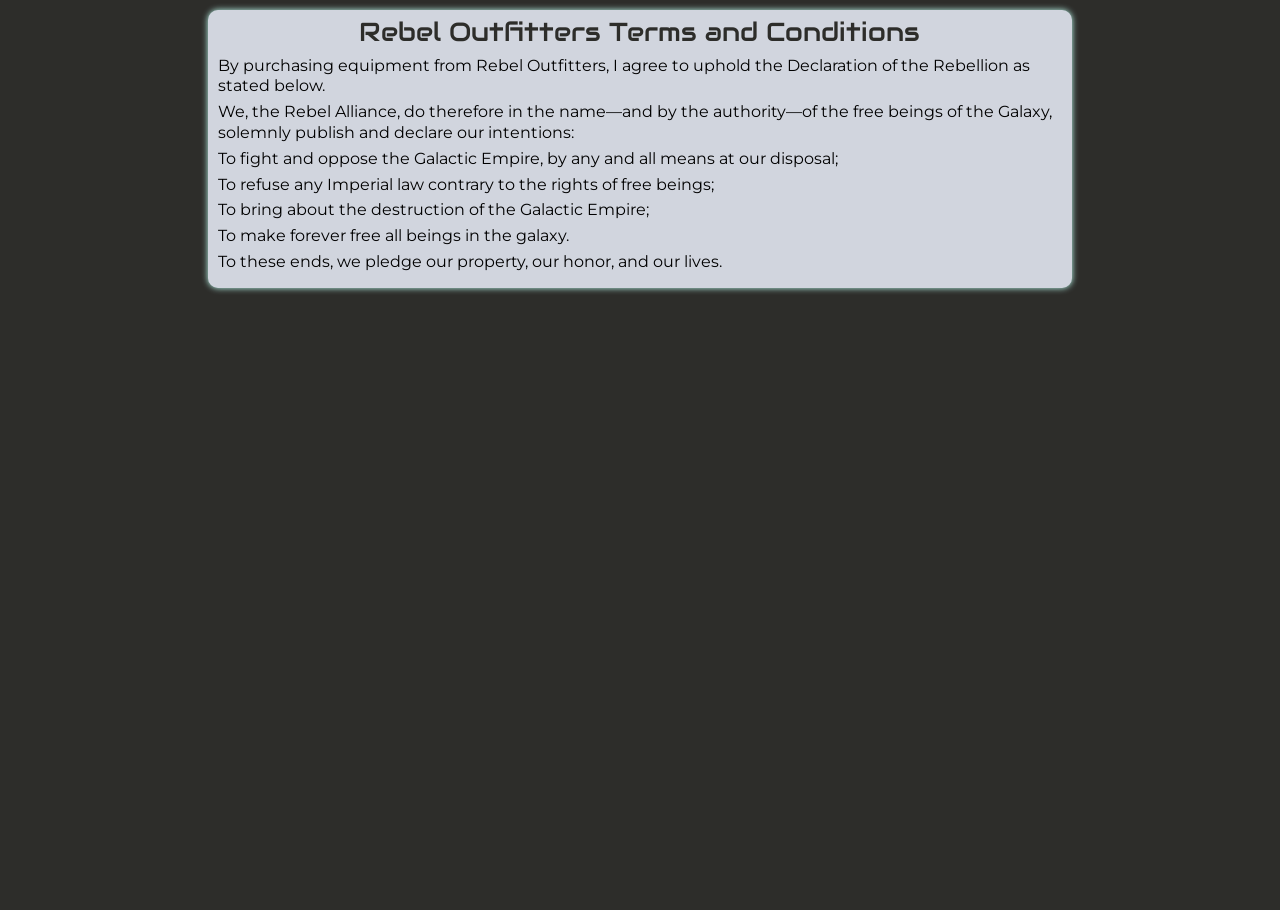
==== src/static/en-US/terms.html @ 9d1fb337 "Add files" ====
<!DOCTYPE html>
<html>

<head>
    <meta charset="utf-8">
    <meta name="viewport" content="width=device-width, initial-scale=1">
    <title>Rebel Outfitters</title>

    <!-- favicon -->
    <link rel="icon" href="../../img/favicon.png">

    <!-- fonts, css -->
    <link  rel="stylesheet" type="text/css" href="../../css/style.css" async>
    <!-- preconnect to google fonts for speed -->
    <link rel="preconnect" href="https://fonts.gstatic.com/" crossorigin>
    <link href="https://fonts.googleapis.com/css?family=Audiowide|Space+Mono|Montserrat:400,500&display=swap" rel="stylesheet">

</head>

<body>
    <div class="termContainer">
        <h1 class="termHead">Rebel Outfitters Terms and Conditions</h1>
        <p>By purchasing equipment from Rebel Outfitters, I agree to uphold the Declaration of the Rebellion as stated below.</p>
        <p>We, the Rebel Alliance, do therefore in the name—and by the authority—of the free beings of the Galaxy, solemnly publish and declare our intentions:</p>
        <p>To fight and oppose the Galactic Empire, by any and all means at our disposal;</p>
        <p>To refuse any Imperial law contrary to the rights of free beings;</p>
        <p>To bring about the destruction of the Galactic Empire;</p>
        <p>To make forever free all beings in the galaxy.</p>
        <p>To these ends, we pledge our property, our honor, and our lives.</p>
    </div>
</body>
    
</html>
---- src/css/style.css ----
html, body, div, span, applet, object, iframe, h1, h2, h3, h4, h5, h6, p, blockquote, pre, a, abbr, acronym, address, big, cite, code, del, dfn, em, img, ins, kbd, samp, small, strike, strong, sub, sup, tt, var, b, u, i, center, dl, dt, dd, ol, ul, li, fieldset, form, label, legend, table, caption, tbody, tfoot, thead, tr, th, td, article, aside, canvas, details, embed, figure, figcaption, footer, header, hgroup, menu, nav, output, ruby, section, summary, time, mark, audio, video {
  margin: 0;
  padding: 0;
  border: 0;
  font-size: 100%;
  font: inherit;
  vertical-align: baseline;
}

/* HTML5 display-role reset for older browsers */
article, aside, details, figcaption, figure, footer, header, hgroup, menu, nav, section {
  display: block;
}

body {
  line-height: 1;
}

ol, ul, li {
  list-style: none;
}

html {
  width: 100%;
  height: 100%;
  margin: 0;
  padding: 0;
}

body {
  margin: 0;
  padding: 0;
  background-color: #2d2d2a;
  width: 100%;
  height: 100%;
  overflow-x: hidden;
}
body canvas {
  position: fixed;
  top: 0;
  left: 0;
  z-index: -1;
}

.loading {
  text-align: center;
  margin-top: 33%;
}

#header_container {
  z-index: 500;
  top: 0;
  position: sticky;
}

header {
  background-color: #2d2d2a;
  position: relative;
  z-index: 2;
  width: 100%;
  height: 60px;
  display: grid;
  grid-template-columns: 400px 1fr 450px;
}
header section {
  display: flex;
  align-items: center;
  padding: 10px;
}
header section h2 {
  display: inline-block;
}

.fade {
  transition: opacity 0.5s ease;
  opacity: 0.5;
}

.bg {
  background-color: #2d2d2a;
  opacity: 0.5;
  position: fixed;
  top: 0;
  left: 0;
  width: 100%;
  height: 100%;
  display: none;
  z-index: 999;
}

.overlay {
  display: inline;
}

#logo {
  width: 100%;
  cursor: pointer;
}

#search {
  display: flex;
  justify-content: center;
}

#bar {
  width: 100%;
  position: relative;
  display: flex;
  align-items: center;
  justify-content: center;
}

.searchTerm {
  background-color: #2d2d2a;
  width: 75%;
  border: 1px solid #fff200;
  border-right: none;
  padding: 3px;
  padding-left: 5px;
  height: 20px;
  border-radius: 5px 0 0 5px;
  outline: none;
  font-family: "Montserrat", sans-serif;
  color: white;
}

.searchTerm:focus {
  color: white;
}

.searchButton {
  width: 8%;
  height: 28px;
  padding: 0;
  border: none;
  background: #fff200;
  border-radius: 0 5px 5px 0;
  transition: opacity 0.3s ease;
  cursor: pointer;
  display: flex;
  align-items: center;
  justify-content: center;
}
.searchButton:hover {
  opacity: 0.8;
}
.searchButton:hover #searchIcon {
  width: 25px;
}
.searchButton:focus {
  outline: none;
}

#headOptions {
  display: flex;
  justify-content: space-between;
}

#expDropdown * {
  display: inline-block;
}

.dropdown {
  position: relative;
  display: inline-block;
}
.dropdown .dropbtn {
  display: flex;
  align-items: center;
  cursor: pointer;
  padding: 5px;
  margin-bottom: -1px;
}
.dropdown .dropbtn #downArrow {
  margin-left: 8px;
  width: 18px;
  height: 14px;
}
.dropdown .dropdown-content {
  display: none;
  position: absolute;
  background-color: #6d7275;
  min-width: 170px;
  box-shadow: 0px 2px 4px 0 black;
  border-radius: 0 5px 5px 5px;
  z-index: 1;
  padding: 10px;
}
.dropdown .dropdown-content a, .dropdown .dropdown-content h3 {
  font-family: "Space Mono", monospace;
  font-size: 110%;
  text-decoration: none;
  color: white;
  display: block;
}
.dropdown .dropdown-content a:first-child, .dropdown .dropdown-content h3:first-child {
  padding-top: 5px;
  padding-bottom: 10px;
}
.dropdown .dropdown-content a:hover, .dropdown .dropdown-content h3:hover {
  color: #fff200;
}
.dropdown:hover .dropbtn {
  background-color: #6d7275;
  position: relative;
  z-index: 500;
  border-top: 1px solid #bffff1;
  border-left: 1px solid #bffff1;
  border-right: 1px solid #bffff1;
  border-radius: 5px 5px 0 0;
}
.dropdown:hover .dropdown-content {
  z-index: 1;
  display: inline-block;
  border: 1px solid #bffff1;
}

.right {
  display: flex;
  align-content: center;
  width: 250px;
}

input[type=number]::-webkit-inner-spin-button,
input[type=number]::-webkit-outer-spin-button {
  -webkit-appearance: none;
  margin: 0;
}

.cartQty {
  background-color: #2d2d2a;
  border: solid 1px #fff200;
  color: white;
  border-radius: 5px;
  padding: 3px;
  width: 45px;
  font-family: "Montserrat", sans-serif;
  font-size: 110%;
  text-align: center;
  margin-right: 5px;
}
.cartQty:focus {
  outline: none;
  box-shadow: 0 0 3px 0 #fff200;
}

.cartIcon {
  width: 32px;
  height: 32px;
  padding-bottom: 1px;
  cursor: pointer;
}
.cartIcon:hover {
  border-bottom: solid 1px #bffff1;
  padding-bottom: 0;
}

.cartSlider {
  position: fixed;
  width: 420px;
  top: 0;
  left: 110%;
  transition: left 0.3s ease;
  z-index: 1000;
  background-color: #2d2d2a;
  padding: 10px;
  border-radius: 0 0 0 10px;
  box-shadow: -2px 2px 4px 0px #bffff1;
}
.cartSlider .cartHead {
  margin-top: 6px;
  display: flex;
  justify-content: space-between;
  align-items: center;
}
.cartSlider h3 {
  text-align: center;
  color: white;
}
.cartSlider .cartContents .cartItem {
  margin-top: 20px;
  display: flex;
  justify-content: space-between;
  padding-bottom: 10px;
  border-bottom: 1px solid white;
}
.cartSlider .cartContents .cartItem .cartQtyTitle {
  display: flex;
  align-items: center;
}
.cartSlider .cartContents .cartItem .cartPrice {
  display: flex;
  align-items: center;
}
.cartSlider .cartContents .cartItem .cartPrice .gridPrice {
  margin-top: 0;
}
.cartSlider .cartContents .cartItem .cartPrice .gridPrice .symbol {
  margin-right: 0;
}
.cartSlider .cartContents .cartItem h3 {
  margin-top: 0;
  text-align: left;
  color: white;
}
.cartSlider .cartContents .cartItem h4 {
  color: white;
}
.cartSlider a {
  margin: auto;
  margin-top: 15px;
  margin-bottom: 5px;
  text-align: center;
  display: block;
  text-decoration: none;
  color: #2d2d2a;
  background-color: #fff200;
  padding: 5px;
  width: 50%;
  border: 1px solid #2d2d2a;
  border-radius: 5px;
  font-family: "Space Mono", monospace;
  font-size: 120%;
  cursor: pointer;
}
.cartSlider a:hover {
  box-shadow: 0 2px 10px 0 #2d2d2a;
}
.cartSlider a:focus {
  outline: none;
}

.cartTotal {
  margin-top: 15px;
  display: flex;
  justify-content: flex-end;
  align-items: center;
}
.cartTotal h3 {
  color: white;
}
.cartTotal .totalPrice {
  margin-left: 10px;
  display: flex;
  align-items: center;
}
.cartTotal .totalPrice h4 {
  font-weight: 500;
  color: white;
  font-size: 120%;
}

.delete {
  cursor: pointer;
  margin-left: 8px;
  height: 18px;
  width: 18px;
  padding-bottom: 1px;
}
.delete:hover {
  padding-bottom: 0;
  border-bottom: 1px solid #bffff1;
}

.showCart {
  opacity: 1;
  display: block;
  left: calc(100% - 440px);
  z-index: 1000;
}

nav {
  display: flex;
  justify-content: space-between;
  height: calc(auto + 10px);
  position: relative;
  margin: 0;
  z-index: 1;
  background-color: #2d2d2a;
  width: 100%;
  box-shadow: 0 2px 10px 0 black;
}
nav ul {
  width: 75%;
  margin: auto;
  display: flex;
  flex-direction: row;
  flex-wrap: nowrap;
  justify-content: space-around;
  list-style: none;
}
nav ul li a {
  font-family: "Space Mono", monospace;
  font-size: 150%;
  display: inline-block;
  text-decoration: none;
  color: white;
  text-align: center;
  position: relative;
  transition: color 0.2s ease, font-size 0.3s ease;
  padding: 10px;
  display: inline-block;
}
nav ul li a:focus.inactiveLink {
  outline: none;
}
nav ul li a:hover.inactiveLink {
  color: #bffff1;
}
nav ul li a:hover.inactiveLink::after, nav ul li a:hover.inactiveLink::before {
  width: 100%;
  left: 0;
}
nav ul li a::after, nav ul li a::before {
  content: "";
  position: absolute;
  top: calc(100% - 3px);
  width: 0;
  right: 0;
  height: 3px;
}
nav ul li a::before {
  transition: width 0.3s cubic-bezier(0.51, 0.18, 0, 0.88) 0.1s;
  background: white;
}
nav ul li a::after {
  transition: width 0.2s cubic-bezier(0.29, 0.18, 0.26, 0.83);
  background: #bffff1;
}
nav ul li .activeLink {
  font-size: 160%;
  color: #bffff1;
}
nav ul li .activeLink::after {
  content: "";
  position: absolute;
  top: calc(100% - 1px);
  width: 100%;
  right: 0;
  height: 1px;
  background: #bffff1;
}

#homeScreen {
  width: 100%;
  height: 100%;
}

.sidebar {
  background-color: #6d7275;
  border-radius: 0 10px 10px 0;
}

.browsePage {
  width: calc(100% - 100px);
  margin: auto;
}
.browsePage h1 {
  margin-left: 10px;
}

.homeGrid {
  margin: auto;
  width: calc(100% - 100px);
}

.browseGrid {
  margin-top: 15px;
  display: grid;
  grid-template-columns: 25% 25% 25% 25%;
  grid-auto-rows: 275px;
}
.browseGrid article {
  box-shadow: 0 0 6px 0 #bffff1;
  margin: 10px;
  border-radius: 10px;
  cursor: pointer;
  display: grid;
  grid-template-rows: 66% 34%;
  background-color: #D1D5DE;
  justify-content: center;
  transition: box-shadow 0.2s ease, -webkit-transform 0.3s ease-in-out;
  -webkit-transform: translateZ(100px);
  transform: translateZ(100px);
}
.browseGrid article:hover {
  box-shadow: 0 0 8px 2px #bffff1;
}

.gridImage {
  object-fit: contain;
  display: block;
  margin: auto;
  padding: 10px;
  height: 60%;
  width: 90%;
}

.gridDes {
  text-align: center;
}
.gridDes h3 {
  margin-top: 10px;
}

.symbol {
  display: inline-block;
  margin-right: 3px;
  height: 15px;
}

.gridPrice {
  margin-top: 10px;
}

.productShow {
  box-shadow: 0 0 6px 0 #bffff1;
  display: grid;
  grid-template-columns: 30% 70%;
  width: 75%;
  margin: auto;
  border-radius: 10px;
  background-color: #D1D5DE;
}
.productShow .leftDetailPane {
  display: flex;
  justify-content: center;
  align-items: center;
  padding: 10px;
}
.productShow .leftDetailPane .detailImage {
  width: 70%;
}
.productShow .detailContent {
  padding: 10px;
}
.productShow .detailContent h1 {
  color: #2d2d2a;
}
.productShow .detailContent .qty {
  margin-top: 10px;
  display: flex;
  align-items: center;
}
.productShow .detailContent .qty .qtyDrop {
  color: #2d2d2a;
  margin-left: 10px;
  padding: 3px;
  background-color: white;
  border-color: #2d2d2a;
}
.productShow .detailContent .addToCart {
  margin-top: 10px;
  margin-bottom: 20px;
}
.productShow .detailContent h3 {
  display: block;
}

.checkout {
  display: grid;
  grid-template-columns: minmax(500px, 1fr) 440px;
  width: calc(100% - 100px);
  margin: auto;
}
.checkout .checkoutDetails {
  box-shadow: 0 0 6px 0 #bffff1;
  border-radius: 10px;
  background-color: #6d7275;
  width: 95%;
  margin: auto;
  padding: 10px;
}
.checkout .checkoutDetails h2 {
  color: #2d2d2a;
}
.checkout .checkoutDetails .form .formElement {
  margin-top: 10px;
}
.checkout .checkoutDetails .form .halfWidth {
  width: 50%;
}
.checkout .checkoutDetails .form .halfWidth input {
  width: 100%;
}
.checkout .checkoutDetails .form .formInline {
  display: flex;
}
.checkout .checkoutDetails .form .formInline .formElement:last-child {
  margin-left: 20px;
}
.checkout .checkoutDetails .form .formInline .name {
  width: 40%;
}
.checkout .checkoutDetails .form .formInline .name input {
  width: 100%;
}
.checkout .checkoutDetails .form .margin {
  margin-left: 20px;
}
.checkout .checkoutDetails .shippingInfo {
  margin-top: 15px;
  background-color: #D1D5DE;
  border-radius: 10px;
  margin-bottom: 15px;
  padding: 10px;
}
.checkout .checkoutDetails .paymentInfo {
  background-color: #D1D5DE;
  border-radius: 10px;
  padding: 10px;
}
.checkout .checkoutCart {
  height: auto;
  margin-left: 10px;
  margin-right: 10px;
  margin-bottom: auto;
  background-color: #2d2d2a;
  box-shadow: 0 0 6px 0 #bffff1;
  border-radius: 10px;
  padding: 10px;
}
.checkout .checkoutCart h3 {
  margin-top: 10px;
  text-align: center;
  color: white;
}
.checkout .checkoutCart .cartItem {
  margin-top: 20px;
  display: flex;
  justify-content: space-between;
  padding-bottom: 10px;
  border-bottom: 1px solid white;
}
.checkout .checkoutCart .cartItem h3, .checkout .checkoutCart .cartItem h4 {
  color: white;
}
.checkout .checkoutCart .cartItem .cartQtyTitle {
  display: flex;
  align-items: center;
}
.checkout .checkoutCart .cartItem .cartPrice {
  display: flex;
  align-items: center;
}
.checkout .checkoutCart .cartItem .cartPrice .gridPrice {
  margin-top: 0;
}
.checkout .checkoutCart .cartItem .cartPrice .gridPrice .symbol {
  margin-right: 0;
}

.noItems {
  pointer-events: none;
  opacity: 0.5;
}

label {
  font-family: "Montserrat", sans-serif;
}

.checkoutInput {
  color: white;
  font-family: "Montserrat", sans-serif;
  font-size: 95%;
  display: block;
  background-color: #2d2d2a;
  border: 1px solid #fff200;
  padding: 5px;
  border-radius: 5px;
  padding-left: 5px;
}
.checkoutInput:focus {
  outline: none;
  box-shadow: 0 0 2px 0 #fff200;
}

.orderHistory {
  width: calc(100% - 100px);
  margin: auto;
  box-shadow: 0 0 6px 0 #bffff1;
  background-color: #6d7275;
  border-radius: 10px;
  padding: 10px;
}
.orderHistory .headings {
  display: grid;
  grid-template-columns: 25% 25% 25% 25%;
  margin-top: 10px;
  padding-left: 10px;
  padding-right: 10px;
}
.orderHistory .headings h3 {
  color: #bffff1;
}
.orderHistory .orderItem {
  background-color: #D1D5DE;
  border-radius: 10px;
  display: grid;
  grid-template-columns: 25% 25% 25% 25%;
  padding: 10px;
  margin-top: 5px;
  justify-content: center;
}
.orderHistory .orderItem .gridPrice {
  margin-top: 0;
}
.orderHistory .orderItem h3 {
  display: inline-block;
}

button {
  color: #2d2d2a;
  background-color: #fff200;
  padding: 5px;
  width: 50%;
  border: 1px solid #2d2d2a;
  border-radius: 5px;
  font-family: "Space Mono", monospace;
  font-size: 120%;
  cursor: pointer;
}
button:hover {
  box-shadow: 0 1px 5px 0 #2d2d2a;
}
button:focus {
  outline: none;
}

.termsCheck {
  background-color: #D1D5DE;
  padding: 10px;
  border-radius: 10px;
  margin-top: 10px;
}
.termsCheck a {
  background-color: #2d2d2a;
  font-family: "Space Mono", monospace;
  color: white;
  text-decoration: none;
}
.termsCheck a:visited {
  color: white;
}
.termsCheck a:hover {
  background-color: #D1D5DE;
  color: #2d2d2a;
}

.orderButt {
  margin: 0 auto;
  margin-top: 15px;
}

h1 {
  color: #fff200;
  font-family: "Audiowide", cursive;
  font-size: 160%;
}

h2 {
  color: #fff200;
  font-family: "Audiowide", cursive;
  font-weight: 500;
  font-size: 140%;
}

h3 {
  color: black;
  font-family: "Montserrat", sans-serif;
  font-size: 120%;
  font-weight: 500;
}

h4 {
  color: black;
  font-family: "Montserrat", sans-serif;
  font-size: 100%;
  font-weight: 500;
  display: inline-block;
}

p {
  font-family: "Montserrat", sans-serif;
  line-height: 130%;
}

.center {
  text-align: center;
}

.white {
  color: white;
}

#page_container {
  margin-top: 30px;
  margin-bottom: 30px;
}

.welcome h3 {
  padding-top: 10px;
}

#footer_container {
  position: fixed;
  bottom: 0;
  right: 0;
  display: flex;
  height: 75px;
  width: 75px;
  justify-content: flex-end;
}
#footer_container .hamTrigger {
  position: relative;
  width: 60px;
  height: 60px;
  margin-right: 15px;
  margin-bottom: 15px;
  cursor: pointer;
}

.hamSlider {
  padding: 15px;
  background-color: rgba(255, 255, 255, 0.95);
  height: 100%;
  width: 400px;
  position: fixed;
  top: 0;
  left: 110%;
  z-index: 1000;
  transition: left 0.2s ease-out;
  box-shadow: -3px 0 5px 0 #a6c740;
  display: flex;
  flex-direction: column;
}
.hamSlider h3 {
  display: inline-block;
  padding-right: 5px;
}
.hamSlider div {
  margin-bottom: 10px;
  display: flex;
  align-items: center;
}
.hamSlider div a {
  color: white;
  text-decoration: none;
  width: 100%;
  display: flex;
  align-items: center;
  justify-content: center;
}
.hamSlider .spread {
  margin-top: 15px;
  justify-content: space-around;
}
.hamSlider .spread a:first-child {
  margin-right: 5px;
}
.hamSlider .spread a:last-child {
  margin-left: 5px;
}
.hamSlider .start {
  justify-content: flex-start;
  align-items: center;
}
.hamSlider .start .hamDrop {
  flex-grow: 2;
}
.hamSlider select {
  background-color: #a6c740;
  color: white;
  padding: 3px;
  border-radius: 5px;
  font-family: "Space Mono", monospace;
  font-size: 105%;
  border: 1px solid #27235e;
}
.hamSlider select:focus {
  outline: none;
}
.hamSlider select:hover {
  background-color: #27235e;
  border: 1px solid #a6c740;
}
.hamSlider .outsideLink {
  background-color: #a6c740;
  color: white;
  text-decoration: none;
  font-family: "Space Mono", monospace;
  font-size: 110%;
  transition: background-color 0.1s ease;
  padding: 8px;
  border-radius: 5px;
}
.hamSlider .outsideLink:hover {
  background-color: #27235e;
}

.localeSelector {
  position: relative;
  display: inline-block;
  margin-left: 20px;
}

.localeSelector .hamDrop {
  display: block;
}

.localeSelector label h3 {
  color: white;
  display: inline-block;
  padding-right: 5px;
}

.localeSelector select {
  width: 100%;
  background-color: #a6c740;
  color: white;
  padding: 3px;
  border-radius: 5px;
  font-family: "Space Mono", monospace;
  font-size: 105%;
  border: 1px solid #27235e;
}

.block {
  display: flex;
  align-items: center;
}
.block a {
  padding-left: 5px;
}

.githubLink {
  margin-top: 15px;
}

.lingoLogo {
  background: none;
  align-self: center;
  margin-bottom: 10px;
}

.logoThumb {
  width: 25px;
  height: 25px;
  margin-right: 5px;
}

.showHam {
  left: calc(100% - 430px);
  z-index: 1000;
}

.termContainer {
  background-color: #D1D5DE;
  width: 66%;
  margin: auto;
  margin-top: 10px;
  padding: 10px;
  border-radius: 10px;
  box-shadow: 0 0 6px 0 #bffff1;
}
.termContainer .termHead {
  color: #2d2d2a;
  text-align: center;
  margin-bottom: 10px;
}
.termContainer p {
  margin-bottom: 5px;
}

/*# sourceMappingURL=style.css.map */
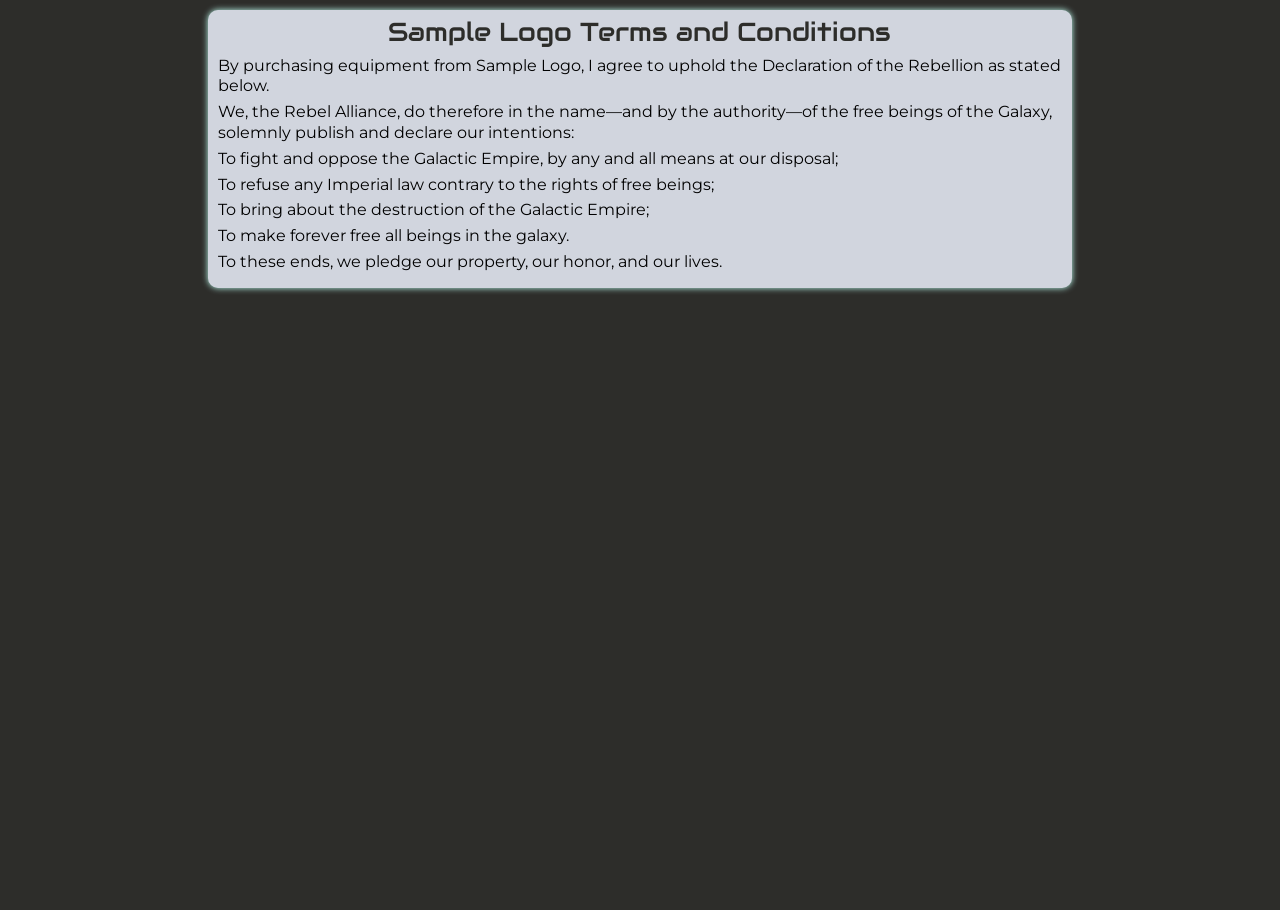
==== commit d98a644d: "Updated logo name" ====
--- a/src/static/en-US/terms.html
+++ b/src/static/en-US/terms.html
@@ -4,7 +4,7 @@
 <head>
     <meta charset="utf-8">
     <meta name="viewport" content="width=device-width, initial-scale=1">
-    <title>Rebel Outfitters</title>
+    <title>Sample Logo</title>
 
     <!-- favicon -->
     <link rel="icon" href="../../img/favicon.png">
@@ -19,8 +19,8 @@
 
 <body>
     <div class="termContainer">
-        <h1 class="termHead">Rebel Outfitters Terms and Conditions</h1>
-        <p>By purchasing equipment from Rebel Outfitters, I agree to uphold the Declaration of the Rebellion as stated below.</p>
+        <h1 class="termHead">Sample Logo Terms and Conditions</h1>
+        <p>By purchasing equipment from Sample Logo, I agree to uphold the Declaration of the Rebellion as stated below.</p>
         <p>We, the Rebel Alliance, do therefore in the name—and by the authority—of the free beings of the Galaxy, solemnly publish and declare our intentions:</p>
         <p>To fight and oppose the Galactic Empire, by any and all means at our disposal;</p>
         <p>To refuse any Imperial law contrary to the rights of free beings;</p>
--- a/src/css/style.css
+++ b/src/css/style.css
@@ -937,18 +937,6 @@
   margin-top: 15px;
 }
 
-.lingoLogo {
-  background: none;
-  align-self: center;
-  margin-bottom: 10px;
-}
-
-.logoThumb {
-  width: 25px;
-  height: 25px;
-  margin-right: 5px;
-}
-
 .showHam {
   left: calc(100% - 430px);
   z-index: 1000;
